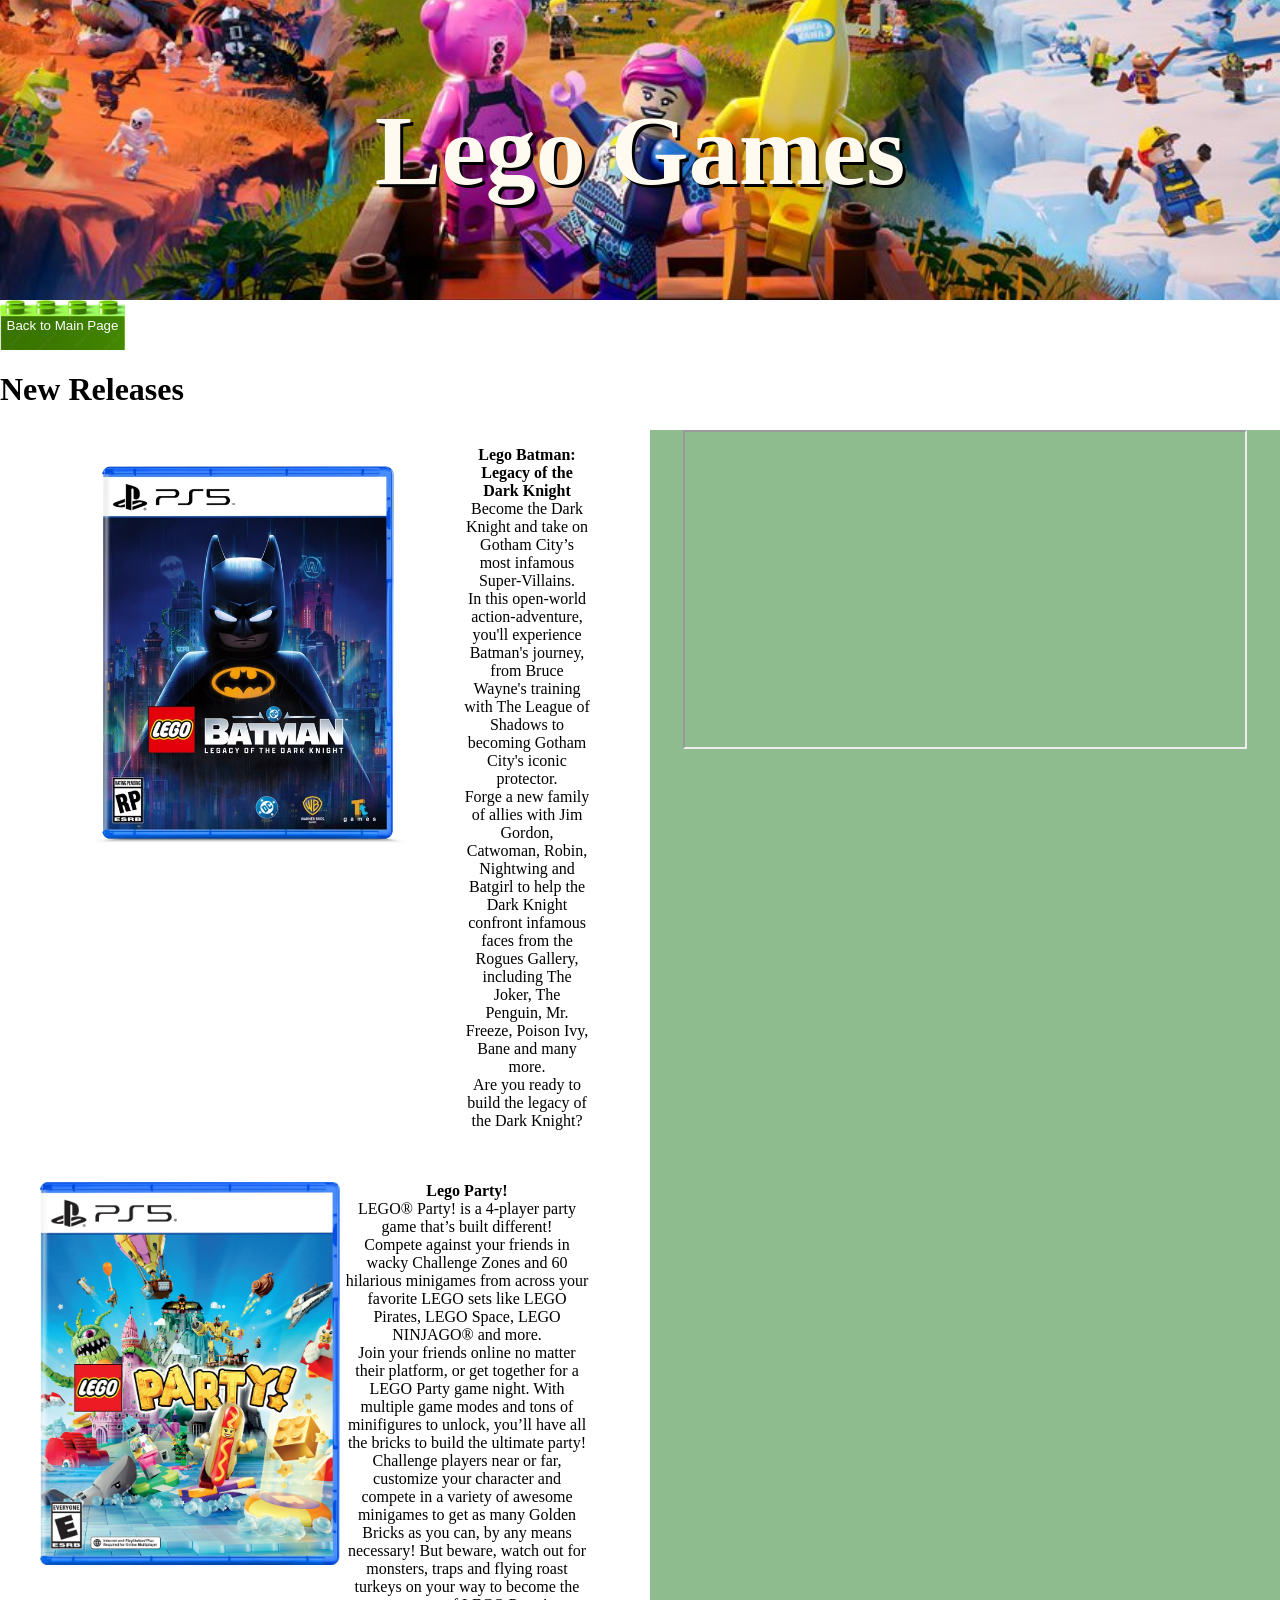
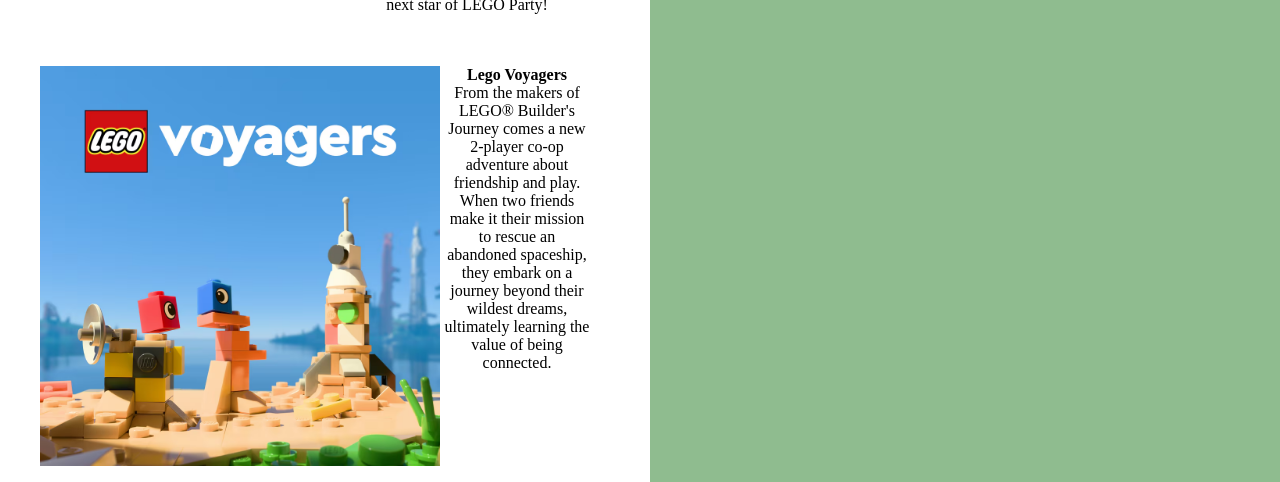
==== games.html @ 4ae895cb "Adding games" ====
<!DOCTYPE html>
<html lang="en">
<head>
    <meta charset="UTF-8">
    <meta name="viewport" content="width=device-width, initial-scale=1.0">
    <title>Lego Games</title>
    <link rel="stylesheet" href="gamesStyle.css">
</head>
<body>
    <header>
    <h1>Lego Games</h1>
    </header>
    <button class="legoButton" onclick="history.back()">Back to Main Page</button>
    <div class="games">
        <h1>New Releases</h1>
        <div class="newContainer">
            <div id="you">
                <div>
                    <iframe width="560" height="315" src="https://www.youtube.com/embed/1hQAoGj01Rc?si=Vx_vyLBJ02Tl0ymu" title="YouTube video player" 
                        allow="accelerometer; autoplay; clipboard-write; encrypted-media; gyroscope; picture-in-picture; web-share" 
                        referrerpolicy="strict-origin-when-cross-origin" allowfullscreen>
                    </iframe>
                </div>
            </div>
            <div id="batman">
                <figure>
                    <a href="https://www.lego.com/en-us/games/lego-batman-legacy-dark-knight">
                        <img src="./pictures/legoBatmanGame.avif" alt="Lego Batman Video Game"></a>
                    <figcaption><b>Lego Batman: Legacy of the Dark Knight</b><br>
                        Become the Dark Knight and take on Gotham City’s most infamous Super-Villains. <br>In this open-world action-adventure, 
                        you'll experience Batman's journey, from Bruce Wayne's training with The League of Shadows to becoming Gotham City's 
                        iconic protector. <br>Forge a new family of allies with Jim Gordon, Catwoman, Robin, Nightwing and Batgirl to help the 
                        Dark Knight confront infamous faces from the Rogues Gallery, including The Joker, The Penguin, Mr. Freeze, Poison Ivy, Bane and many more. <br>
                        Are you ready to build the legacy of the Dark Knight?<br>
                    </figcaption>
                </figure> 
            </div>
            <div id="party">
                <figure>
                    <a href="https://www.lego.com/en-us/games/lego-party">
                        <img src="./pictures/legoParty.jpeg" alt="Lego Party Video Game"></a>
                    <figcaption><b>Lego Party!</b> <br>
                        LEGO® Party! is a 4-player party game that’s built different! <br>
                        Compete against your friends in wacky Challenge Zones and 60 hilarious minigames from across your favorite LEGO sets like 
                        LEGO Pirates, LEGO Space, LEGO NINJAGO® and more. <br> Join your friends online no matter their platform, or get together 
                        for a LEGO Party game night. With multiple game modes and tons of minifigures to unlock, you’ll have all the bricks to build 
                        the ultimate party! <br> Challenge players near or far, customize your character and compete in a variety of awesome minigames 
                        to get as many Golden Bricks as you can, by any means necessary! But beware, watch out for monsters, traps and flying roast 
                        turkeys on your way to become the next star of LEGO Party!
                    </figcaption>
                </figure> 
            </div>
            <div id="voyagers">
                <figure>
                    <a href="https://www.lego.com/en-us/games/lego-voyagers">
                        <img src="./pictures/legoVoyagers.avif" alt="Lego Voyagers Video Game"></a>
                    <figcaption><b>Lego Voyagers</b><br>
                        From the makers of LEGO® Builder's Journey comes a new 2-player co-op adventure about friendship and play. 
                        When two friends make it their mission to rescue an abandoned spaceship, they embark on a journey beyond their wildest dreams, 
                        ultimately learning the value of being connected.
                    </figcaption>
                </figure> 
            </div>
        </div>
    </div>
</body>
</html>
---- gamesStyle.css ----
html, body {
    height: 100%;
    margin: 0;
    padding: 0;
}
header {
    height: 300px;
    background-image: url("./pictures/gamesBanner.png");
    background-size: cover;
    background-repeat: no-repeat;
    background-position: center;

    display:flex;
    align-items: center;
    justify-content: center;
}

header h1 {
    color:floralwhite;
    text-shadow: 3px 3px black;
    font-size: 100px;
}

.legoButton {
width: 125px;
height: 50px;
color:white;
text-align: center;
background-image: url('./pictures/greenLegoButton.jpg');
background-size: cover;
border: none;
cursor: pointer;
}

.newContainer {
    display: grid;
    grid-template-columns: 1fr 1fr;
    gap: 20px;

    text-align: center;
    grid-template-areas: 
    "bat    you"
    "party  you"
    "voy    you";
}

#you {
    grid-area: you;
    background-color: darkseagreen;
}

figure {
    display: table;
}
img, figcaption {
    display: table-cell;
    vertical-align: top;
}
figcaption {
    padding-left: 4px;
}

#batman{
    grid-area: bat;
}

#batman img{
    width: 420px;
    height: auto;
}

#party{
    grid-area: party;
}

#voyagers {
    grid-area: voy;
}

#party img{
    width: 300px;
    height: auto;
}

#voyagers img{
    width: 400px;
    height: auto;
}
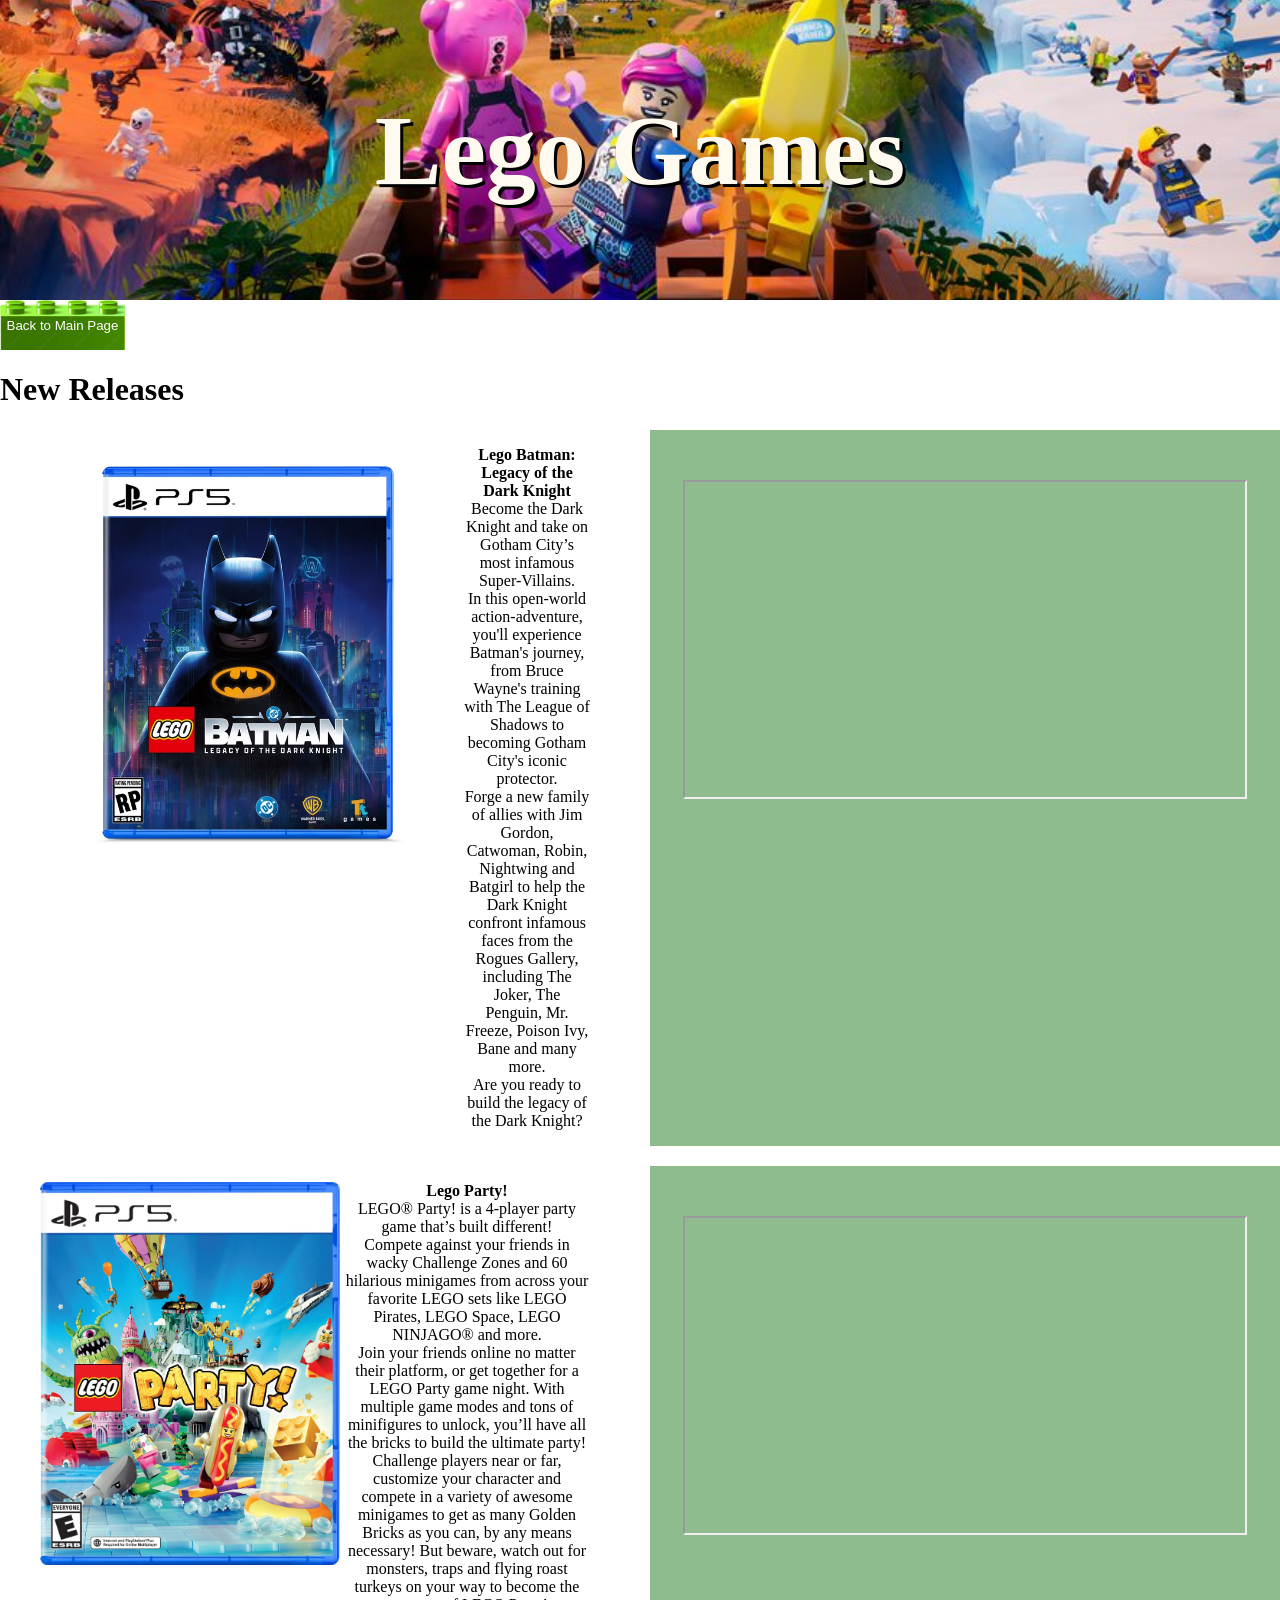
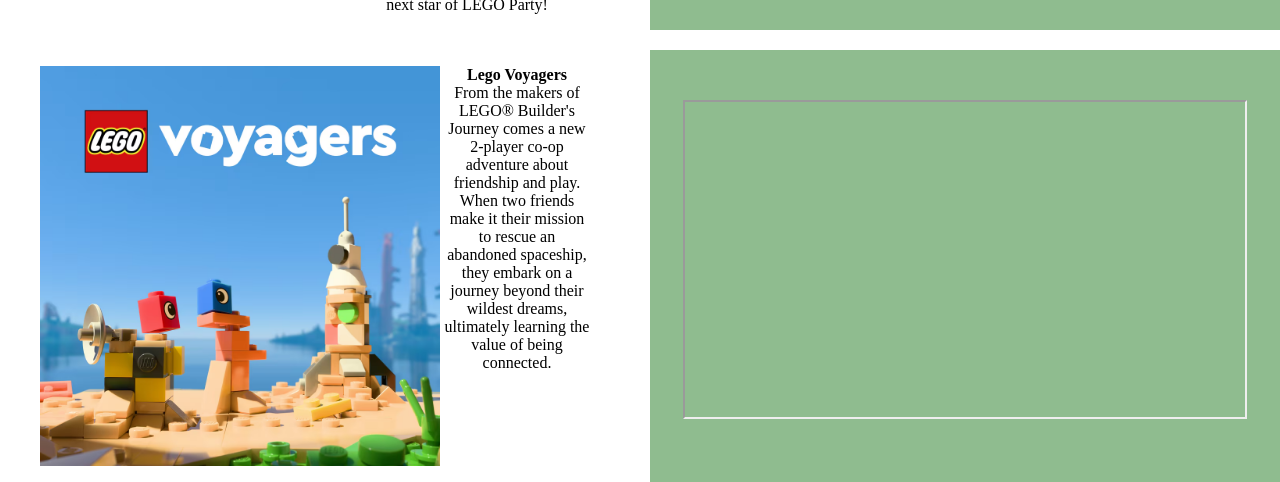
==== commit de6858d8: "Adding videos" ====
--- a/games.html
+++ b/games.html
@@ -14,14 +14,6 @@
     <div class="games">
         <h1>New Releases</h1>
         <div class="newContainer">
-            <div id="you">
-                <div>
-                    <iframe width="560" height="315" src="https://www.youtube.com/embed/1hQAoGj01Rc?si=Vx_vyLBJ02Tl0ymu" title="YouTube video player" 
-                        allow="accelerometer; autoplay; clipboard-write; encrypted-media; gyroscope; picture-in-picture; web-share" 
-                        referrerpolicy="strict-origin-when-cross-origin" allowfullscreen>
-                    </iframe>
-                </div>
-            </div>
             <div id="batman">
                 <figure>
                     <a href="https://www.lego.com/en-us/games/lego-batman-legacy-dark-knight">
@@ -34,6 +26,14 @@
                         Are you ready to build the legacy of the Dark Knight?<br>
                     </figcaption>
                 </figure> 
+            </div>
+            <div id="batYou">
+                <div>
+                    <iframe src="https://www.youtube.com/embed/1hQAoGj01Rc?si=Vx_vyLBJ02Tl0ymu" title="YouTube video player" 
+                        allow="accelerometer; autoplay; clipboard-write; encrypted-media; gyroscope; picture-in-picture; web-share" 
+                        referrerpolicy="strict-origin-when-cross-origin" allowfullscreen>
+                    </iframe>
+                </div>
             </div>
             <div id="party">
                 <figure>
@@ -50,6 +50,14 @@
                     </figcaption>
                 </figure> 
             </div>
+             <div id="partyYou">
+                <div>
+                    <iframe src="https://www.youtube.com/embed/1Sw1AYmz6CA?si=6leyom533xsUuk2D" title="YouTube video player" 
+                        allow="accelerometer; autoplay; clipboard-write; encrypted-media; gyroscope; picture-in-picture; web-share" 
+                        referrerpolicy="strict-origin-when-cross-origin" allowfullscreen>
+                    </iframe>
+                </div>
+            </div>
             <div id="voyagers">
                 <figure>
                     <a href="https://www.lego.com/en-us/games/lego-voyagers">
@@ -61,6 +69,14 @@
                     </figcaption>
                 </figure> 
             </div>
+             <div id="voyYou">
+                <div>
+                    <iframe src="https://www.youtube.com/embed/Idgrndka0AQ?si=SaiXwAO_f4cW0Ezi" title="YouTube video player"
+                        allow="accelerometer; autoplay; clipboard-write; encrypted-media; gyroscope; picture-in-picture; web-share" 
+                        referrerpolicy="strict-origin-when-cross-origin" allowfullscreen>
+                    </iframe>
+                </div>
+            </div>
         </div>
     </div>
 </body>
--- a/gamesStyle.css
+++ b/gamesStyle.css
@@ -39,9 +39,9 @@
 
     text-align: center;
     grid-template-areas: 
-    "bat    you"
-    "party  you"
-    "voy    you";
+    "bat    batYou"
+    "party  partyYou"
+    "voy    voyYou";
 }
 
 #you {
@@ -60,29 +60,47 @@
     padding-left: 4px;
 }
 
+iframe {
+    width: 560px;
+    height: 315px;
+    margin-top: 50px;
+}
+
 #batman{
     grid-area: bat;
 }
-
 #batman img{
     width: 420px;
     height: auto;
+}
+#batYou {
+    grid-area: batYou;
+    background-color: darkseagreen;
 }
 
 #party{
     grid-area: party;
 }
+#party img{
+    width: 300px;
+    height: auto;
+}
+#partyYou {
+    grid-area: partyYou;
+    background-color: darkseagreen;
+}
 
 #voyagers {
     grid-area: voy;
 }
-
-#party img{
-    width: 300px;
-    height: auto;
-}
-
 #voyagers img{
     width: 400px;
     height: auto;
-}+}
+#voyYou {
+    grid-area: voyYou;
+    background-color: darkseagreen;
+}
+
+
+
